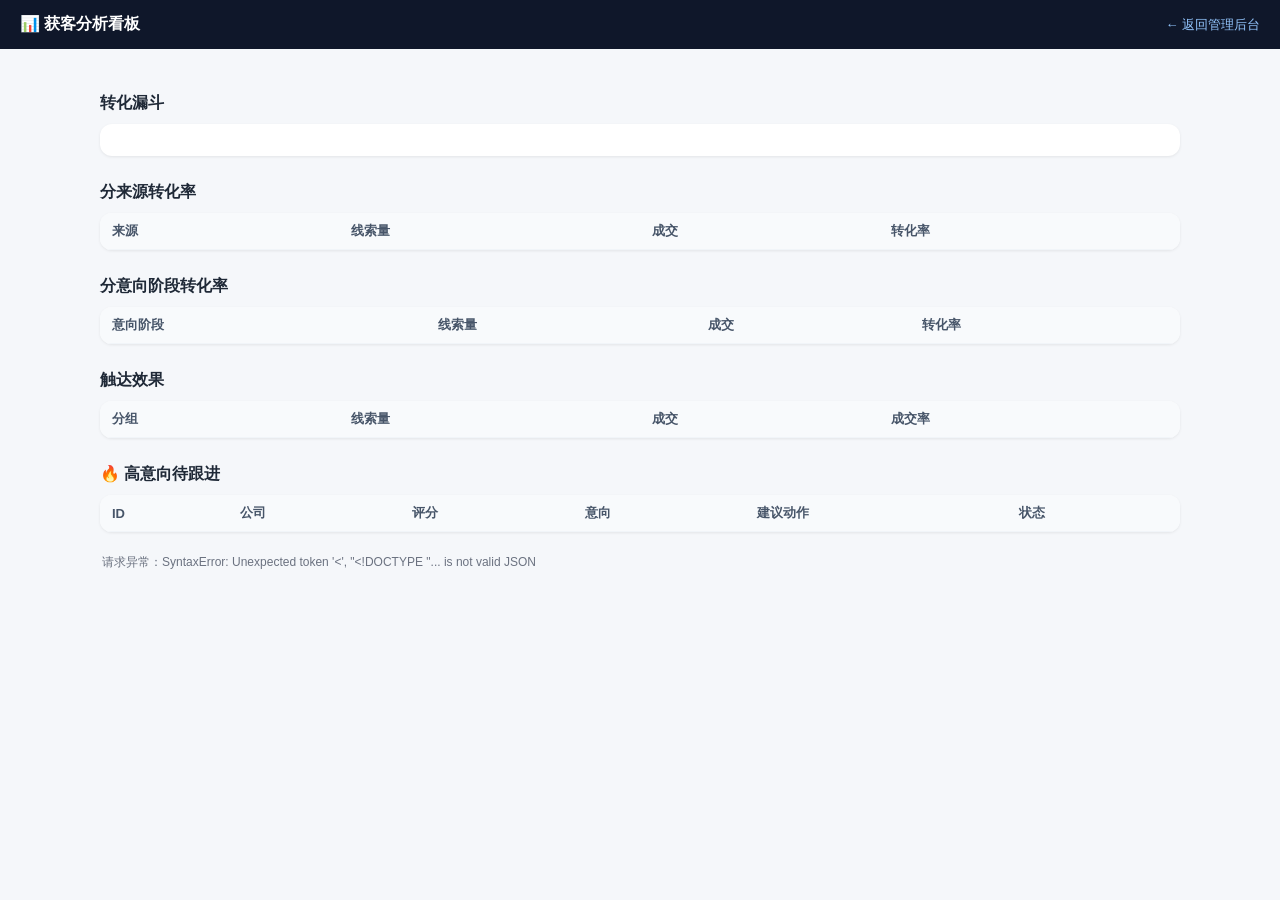
==== static/analytics.html @ 08e87086 "feat: 获客增强v2（意向分级/自动首触/转化分析看板），修复自动首触候选逻辑并补导航入口" ====
<!DOCTYPE html>
<html lang="zh-CN">
<head>
<meta charset="utf-8">
<meta name="viewport" content="width=device-width, initial-scale=1">
<title>获客分析看板</title>
<style>
  body { font-family: -apple-system, "Segoe UI", "Microsoft YaHei", sans-serif; margin: 0; background: #f5f7fa; color: #1f2937; }
  header { background: #0f172a; color: #fff; padding: 14px 20px; display: flex; align-items: center; gap: 12px; }
  header a { color: #93c5fd; text-decoration: none; font-size: 13px; margin-left: auto; }
  .wrap { max-width: 1080px; margin: 18px auto; padding: 0 16px; }
  .grid { display: grid; grid-template-columns: repeat(auto-fit, minmax(180px, 1fr)); gap: 12px; }
  .card { background: #fff; border-radius: 12px; padding: 16px; box-shadow: 0 1px 3px rgba(0,0,0,.08); }
  .kpi { font-size: 26px; font-weight: 700; }
  .kpi small { font-size: 13px; color: #6b7280; font-weight: 400; }
  h2 { font-size: 16px; margin: 26px 0 10px; }
  table { width: 100%; border-collapse: collapse; background: #fff; border-radius: 12px; overflow: hidden; box-shadow: 0 1px 3px rgba(0,0,0,.08); }
  th, td { padding: 9px 12px; text-align: left; font-size: 13px; border-bottom: 1px solid #f1f5f9; }
  th { background: #f8fafc; color: #475569; }
  .bar { height: 8px; background: #e2e8f0; border-radius: 4px; overflow: hidden; }
  .bar > i { display: block; height: 100%; background: #2563eb; }
  .hot { color: #dc2626; font-weight: 600; }
  .note { color: #6b7280; font-size: 12px; padding: 10px 2px; }
  .funnel { display: flex; flex-direction: column; gap: 6px; }
  .step { display: flex; align-items: center; gap: 10px; }
  .step .lbl { width: 90px; font-size: 13px; }
  .step .bar { flex: 1; }
  .step .num { width: 70px; text-align: right; font-size: 13px; }
</style>
</head>
<body>
<header>
  <strong>📊 获客分析看板</strong>
  <span style="font-size:12px;color:#94a3b8;" id="gen"></span>
  <a href="/">← 返回管理后台</a>
</header>
<div class="wrap">
  <div class="grid" id="kpis"></div>

  <h2>转化漏斗</h2>
  <div class="card"><div class="funnel" id="funnel"></div></div>

  <h2>分来源转化率</h2>
  <table id="src"><thead><tr><th>来源</th><th>线索量</th><th>成交</th><th>转化率</th></tr></thead><tbody></tbody></table>

  <h2>分意向阶段转化率</h2>
  <table id="intent"><thead><tr><th>意向阶段</th><th>线索量</th><th>成交</th><th>转化率</th></tr></thead><tbody></tbody></table>

  <h2>触达效果</h2>
  <table id="touch"><thead><tr><th>分组</th><th>线索量</th><th>成交</th><th>成交率</th></tr></thead><tbody></tbody></table>

  <h2>🔥 高意向待跟进</h2>
  <table id="hot"><thead><tr><th>ID</th><th>公司</th><th>评分</th><th>意向</th><th>建议动作</th><th>状态</th></tr></thead><tbody></tbody></table>

  <p class="note" id="msg"></p>
</div>
<script>
function pct(n, d){ return d ? (n / d * 100).toFixed(1) + '%' : '0%'; }
function bar(v, max){ var w = max ? Math.max(2, v / max * 100) : 0; return '<div class="bar"><i style="width:'+w+'%"></i></div>'; }
function rows(tb, arr){ var b = tb.querySelector('tbody'); b.innerHTML = arr.map(function(r){ return '<tr>'+r+'</tr>'; }).join(''); }

fetch('/api/analytics').then(function(r){ return r.json(); }).then(function(d){
  if(!d.ok){ document.getElementById('msg').textContent = '加载失败：' + (d.msg || '请先在管理后台登录'); return; }
  var f = d.funnel;
  document.getElementById('gen').textContent = '生成于 ' + d.generated_at;
  document.getElementById('kpis').innerHTML = [
    ['总线索', f.total], ['已联系', f.contacted], ['跟进中', f.following],
    ['已成交', f.won], ['总转化率', f.conversion_rate + '%']
  ].map(function(k){ return '<div class="card"><div class="kpi">'+k[1]+' <small>'+k[0]+'</small></div></div>'; }).join('');

  var maxv = Math.max(f.total, 1);
  document.getElementById('funnel').innerHTML = [
    ['总线索', f.total], ['已联系', f.contacted], ['跟进中', f.following], ['已成交', f.won]
  ].map(function(s){ return '<div class="step"><span class="lbl">'+s[0]+'</span>'+bar(s[1], maxv)+'<span class="num">'+s[1]+'</span></div>'; }).join('');

  rows(document.getElementById('src'), d.by_source.map(function(s){
    return '<td>'+s.source+'</td><td>'+s.total+'</td><td>'+s.won+'</td><td>'+s.rate+'%</td>';
  }));
  rows(document.getElementById('intent'), d.by_intent.map(function(s){
    return '<td>'+s.stage+'</td><td>'+s.total+'</td><td>'+s.won+'</td><td>'+s.rate+'%</td>';
  }));
  var t = d.touch_effect;
  rows(document.getElementById('touch'), [
    ['已触达', t.touched.total, t.touched.won, t.touched.rate],
    ['未触达', t.untouched.total, t.untouched.won, t.untouched.rate],
    ['多次触达(≥3)', t.multi_touch.total, t.multi_touch.won, t.multi_touch.rate]
  ].map(function(s){ return '<td>'+s[0]+'</td><td>'+s[1]+'</td><td>'+s[2]+'</td><td>'+s[3]+'%</td>'; }));

  rows(document.getElementById('hot'), d.hot_leads.map(function(h){
    return '<td>'+h.id+'</td><td>'+h.name+'</td><td>'+h.score+'</td><td class="hot">'+h.intent_stage+'</td><td>'+h.next_action+'</td><td>'+h.status+'</td>';
  }));
}).catch(function(e){ document.getElementById('msg').textContent = '请求异常：' + e; });
</script>
</body>
</html>
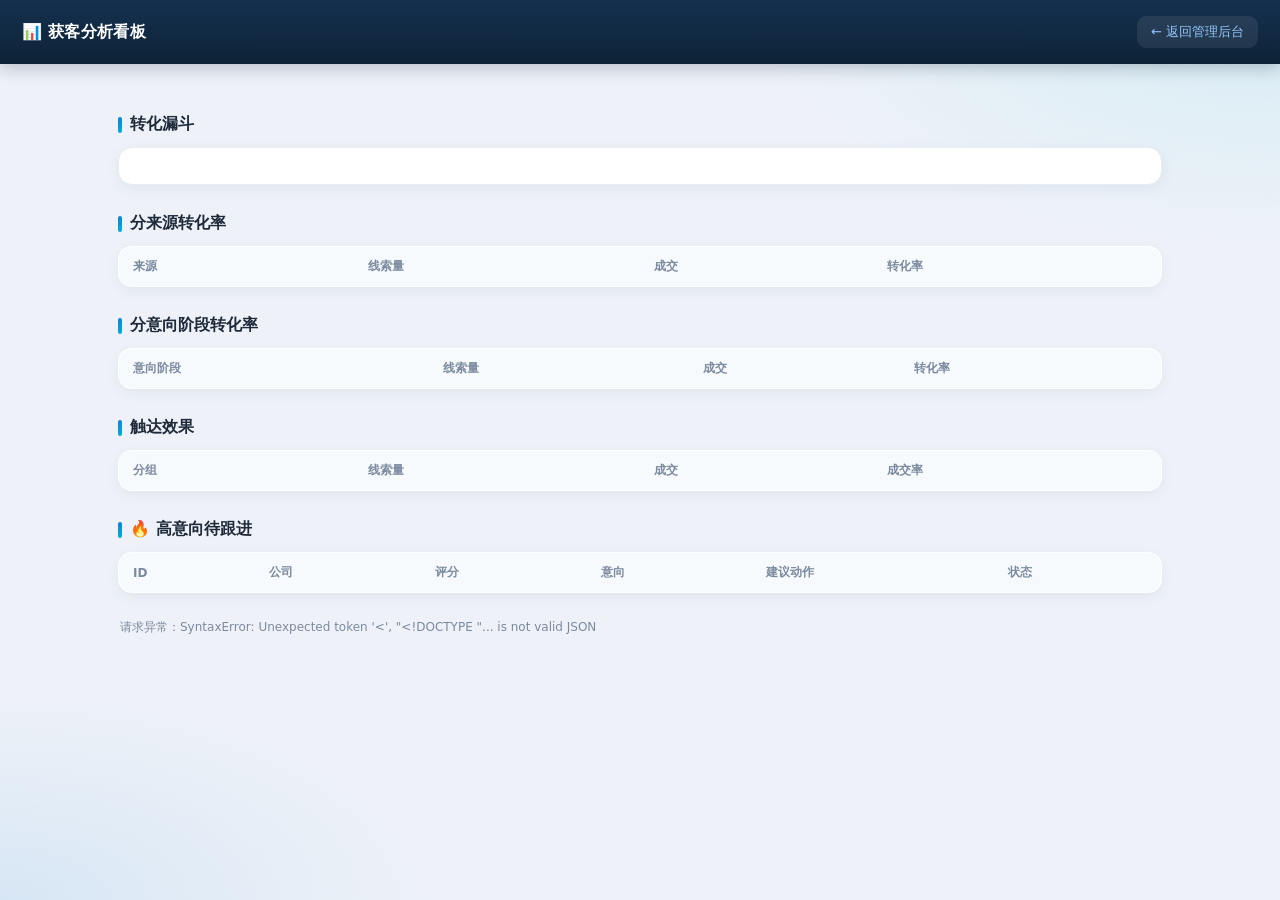
==== commit 7796915b: "style: UI v1 视觉升级（设计变量/渐变背景/组件圆角阴影/落地页与分析页重绘），修复品牌栏布局" ====
--- a/static/analytics.html
+++ b/static/analytics.html
@@ -5,27 +5,81 @@
 <meta name="viewport" content="width=device-width, initial-scale=1">
 <title>获客分析看板</title>
 <style>
-  body { font-family: -apple-system, "Segoe UI", "Microsoft YaHei", sans-serif; margin: 0; background: #f5f7fa; color: #1f2937; }
-  header { background: #0f172a; color: #fff; padding: 14px 20px; display: flex; align-items: center; gap: 12px; }
-  header a { color: #93c5fd; text-decoration: none; font-size: 13px; margin-left: auto; }
-  .wrap { max-width: 1080px; margin: 18px auto; padding: 0 16px; }
-  .grid { display: grid; grid-template-columns: repeat(auto-fit, minmax(180px, 1fr)); gap: 12px; }
-  .card { background: #fff; border-radius: 12px; padding: 16px; box-shadow: 0 1px 3px rgba(0,0,0,.08); }
-  .kpi { font-size: 26px; font-weight: 700; }
-  .kpi small { font-size: 13px; color: #6b7280; font-weight: 400; }
-  h2 { font-size: 16px; margin: 26px 0 10px; }
-  table { width: 100%; border-collapse: collapse; background: #fff; border-radius: 12px; overflow: hidden; box-shadow: 0 1px 3px rgba(0,0,0,.08); }
-  th, td { padding: 9px 12px; text-align: left; font-size: 13px; border-bottom: 1px solid #f1f5f9; }
-  th { background: #f8fafc; color: #475569; }
-  .bar { height: 8px; background: #e2e8f0; border-radius: 4px; overflow: hidden; }
-  .bar > i { display: block; height: 100%; background: #2563eb; }
-  .hot { color: #dc2626; font-weight: 600; }
-  .note { color: #6b7280; font-size: 12px; padding: 10px 2px; }
-  .funnel { display: flex; flex-direction: column; gap: 6px; }
-  .step { display: flex; align-items: center; gap: 10px; }
-  .step .lbl { width: 90px; font-size: 13px; }
+  :root {
+    --brand: #0e7dd6;
+    --brand-2: #00b4d8;
+    --brand-grad: linear-gradient(135deg, #0e7dd6, #00b4d8);
+    --line: #e7edf5;
+    --text: #1e2a3a;
+    --muted: #7b8a9e;
+    --green: #18a673;
+  }
+  * { box-sizing: border-box; }
+  body {
+    font-family: "PingFang SC", "Microsoft YaHei", "Segoe UI", system-ui, sans-serif;
+    margin: 0;
+    background:
+      radial-gradient(900px 420px at 100% 0%, rgba(0, 180, 216, 0.1), transparent 60%),
+      radial-gradient(800px 380px at 0 100%, rgba(14, 125, 214, 0.1), transparent 55%),
+      #eef2f8;
+    background-attachment: fixed;
+    color: var(--text);
+    -webkit-font-smoothing: antialiased;
+  }
+  header {
+    background: linear-gradient(180deg, #15314f, #0d2236);
+    color: #fff;
+    padding: 16px 22px;
+    display: flex;
+    align-items: center;
+    gap: 12px;
+    box-shadow: 0 4px 16px rgba(13, 34, 54, 0.25);
+    position: sticky; top: 0; z-index: 10;
+  }
+  header strong { font-size: 16px; font-weight: 800; letter-spacing: 0.3px; }
+  header a {
+    color: #93c5fd; text-decoration: none; font-size: 13px; margin-left: auto;
+    padding: 7px 14px; border-radius: 9px; background: rgba(255, 255, 255, 0.08);
+    transition: background 0.15s;
+  }
+  header a:hover { background: rgba(255, 255, 255, 0.16); }
+  .wrap { max-width: 1080px; margin: 22px auto; padding: 0 18px; }
+  .grid { display: grid; grid-template-columns: repeat(auto-fit, minmax(180px, 1fr)); gap: 14px; }
+  .card {
+    background: #fff;
+    border: 1px solid var(--line);
+    border-radius: 14px;
+    padding: 18px;
+    box-shadow: 0 4px 14px rgba(20, 40, 80, 0.06);
+    transition: transform 0.18s, box-shadow 0.18s;
+  }
+  .card:hover { transform: translateY(-2px); box-shadow: 0 10px 26px rgba(20, 40, 80, 0.1); }
+  .kpi { font-size: 28px; font-weight: 800; letter-spacing: -0.5px; }
+  .kpi small { font-size: 13px; color: var(--muted); font-weight: 500; margin-left: 4px; }
+  h2 {
+    font-size: 16px; font-weight: 700; margin: 28px 0 12px;
+    display: flex; align-items: center; gap: 8px; color: #1e2a3a;
+  }
+  h2::before { content: ""; width: 4px; height: 16px; border-radius: 3px; background: var(--brand-grad); display: inline-block; }
+  table {
+    width: 100%; border-collapse: collapse; background: #fff;
+    border-radius: 14px; overflow: hidden; box-shadow: 0 4px 14px rgba(20, 40, 80, 0.06);
+    border: 1px solid var(--line);
+  }
+  th, td { padding: 11px 14px; text-align: left; font-size: 13px; border-bottom: 1px solid var(--line); }
+  th { background: #f7fafd; color: var(--muted); font-weight: 600; font-size: 12px; }
+  tbody tr { transition: background 0.12s; }
+  tbody tr:hover td { background: #f5f9fe; }
+  tr:last-child td { border-bottom: none; }
+  .bar { height: 9px; background: #e6edf6; border-radius: 5px; overflow: hidden; }
+  .bar > i { display: block; height: 100%; background: var(--brand-grad); border-radius: 5px; transition: width 0.4s ease; }
+  .hot { color: #e0564f; font-weight: 700; }
+  .note { color: var(--muted); font-size: 12px; padding: 12px 2px; line-height: 1.7; }
+  .funnel { display: flex; flex-direction: column; gap: 10px; }
+  .step { display: flex; align-items: center; gap: 12px; }
+  .step .lbl { width: 96px; font-size: 13px; font-weight: 600; }
   .step .bar { flex: 1; }
-  .step .num { width: 70px; text-align: right; font-size: 13px; }
+  .step .num { width: 70px; text-align: right; font-size: 13px; font-weight: 700; color: var(--brand); }
 </style>
 </head>
 <body>
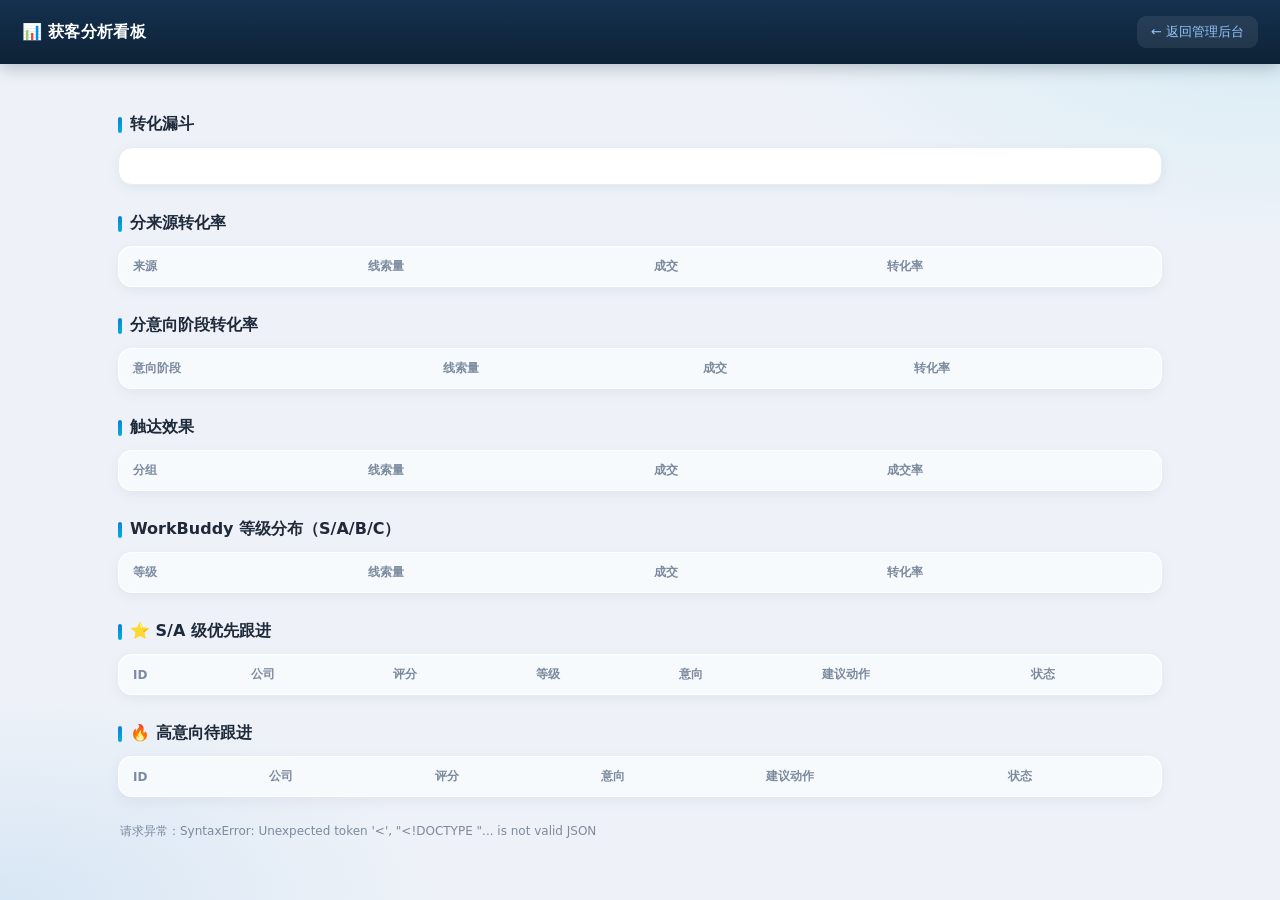
==== commit 582bb698: "feat: 获客逻辑升级为WorkBuddy式双维度评分（匹配度+实力→S/A/B/C），买家发现按等级优先，分析页新增等级分布与S/A级优先跟进" ====
--- a/static/analytics.html
+++ b/static/analytics.html
@@ -103,6 +103,12 @@
   <h2>触达效果</h2>
   <table id="touch"><thead><tr><th>分组</th><th>线索量</th><th>成交</th><th>成交率</th></tr></thead><tbody></tbody></table>
 
+  <h2>WorkBuddy 等级分布（S/A/B/C）</h2>
+  <table id="tier"><thead><tr><th>等级</th><th>线索量</th><th>成交</th><th>转化率</th></tr></thead><tbody></tbody></table>
+
+  <h2>⭐ S/A 级优先跟进</h2>
+  <table id="tierleads"><thead><tr><th>ID</th><th>公司</th><th>评分</th><th>等级</th><th>意向</th><th>建议动作</th><th>状态</th></tr></thead><tbody></tbody></table>
+
   <h2>🔥 高意向待跟进</h2>
   <table id="hot"><thead><tr><th>ID</th><th>公司</th><th>评分</th><th>意向</th><th>建议动作</th><th>状态</th></tr></thead><tbody></tbody></table>
 
@@ -143,6 +149,16 @@
   rows(document.getElementById('hot'), d.hot_leads.map(function(h){
     return '<td>'+h.id+'</td><td>'+h.name+'</td><td>'+h.score+'</td><td class="hot">'+h.intent_stage+'</td><td>'+h.next_action+'</td><td>'+h.status+'</td>';
   }));
+
+  var tiers = d.by_tier || [];
+  rows(document.getElementById('tier'), tiers.length ? tiers.map(function(s){
+    return '<td>'+(s.tier === 'S' ? '<span class="hot">S 级</span>' : s.tier + ' 级')+'</td><td>'+s.total+'</td><td>'+s.won+'</td><td>'+s.rate+'%</td>';
+  }) : ['<td colspan="4" class="note">暂无 WorkBuddy 线索，可在“线索采集 → 批量导入”上传拓客清单</td>']);
+
+  var tleads = d.tier_leads || [];
+  rows(document.getElementById('tierleads'), tleads.length ? tleads.map(function(h){
+    return '<td>'+h.id+'</td><td>'+h.name+'</td><td>'+h.score+'</td><td class="hot">'+h.tier+' 级</td><td>'+h.intent_stage+'</td><td>'+h.next_action+'</td><td>'+h.status+'</td>';
+  }) : ['<td colspan="7" class="note">暂无 S/A 级待跟进线索</td>']);
 }).catch(function(e){ document.getElementById('msg').textContent = '请求异常：' + e; });
 </script>
 </body>
